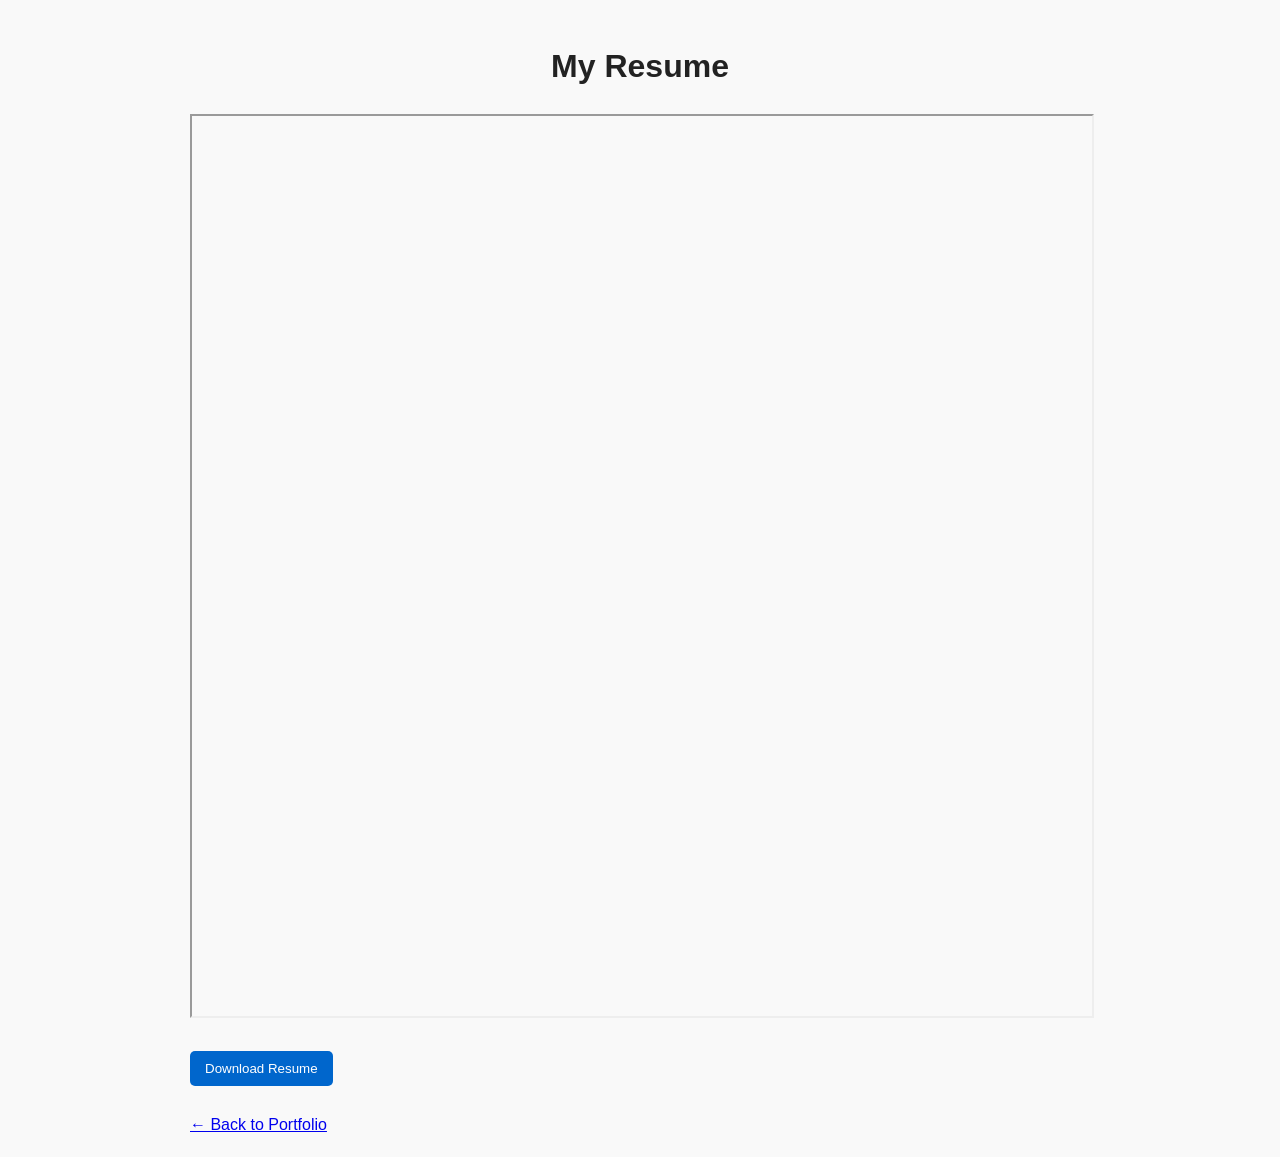
==== resume.html @ 570cfae1 "Update resume.html" ====
<!DOCTYPE html>
<html lang="en">
<head>
    <meta charset="UTF-8">
    <meta name="viewport" content="width=device-width, initial-scale=1.0">
    <title>Resume - Matthew</title>
    <link rel="stylesheet" href="style.css">
</head>

<body>

    <h1>My Resume</h1>

    <!-- Embedded PDF Preview -->
    <iframe src="assets/resume.pdf" width="100%" style="height: 100vh;">
        Your browser does not support PDFs.
        <a href="assets/resume.pdf">Click here to download.</a>
    </iframe>

    <br><br>

    <!-- Download Button -->
    <a href="assets/resume.pdf" download="Matthew_Resume.pdf">
        <button>Download Resume</button>
    </a>

    <br><br>

    <!-- Link back to home -->
    <a href="index.html">← Back to Portfolio</a>

</body>
</html>
---- style.css ----
/* Basic Reset */
body {
    max-width: 900px;
    margin: auto;
    padding: 20px;
    font-family: Arial, Helvetica, sans-serif;
    line-height: 1.6;
    background-color: #f9f9f9;
    color: #333;
}
h1, p, img {
    text-align: center;
    display: block;
    margin-left: auto;
    margin-right: auto;
}

/* Headings */
h1, h2, h3 {
    color: #222;
}

/* Navigation */
nav {
    margin: 20px 0;
}

nav a {
    margin-right: 10px;
    text-decoration: none;
    color: #0066cc;
}

nav a:hover {
    text-decoration: underline;
}

html {
    scroll-behavior: smooth;
}

/* Profile Image */
img {
    border-radius: 8px;
    margin: 10px 0;
}

/* Sections */
section {
    margin-bottom: 40px;
}

/* Projects */
#projects a {
    display: inline-block;
    margin-bottom: 20px;
    color: #0066cc;
}

/* Resume Page Button */
button {
    padding: 10px 15px;
    background-color: #0066cc;
    color: white;
    border: none;
    border-radius: 5px;
    cursor: pointer;
}

button:hover {
    background-color: #004999;
}

/* Footer */
footer {
    margin-top: 40px;
    text-align: center;
    color: #666;
}

/* Responsive Design */
@media (max-width: 600px) {
    body {
        padding: 10px;
    }

    img {
        width: 100%;
        max-width: 200px;
    }

    nav a {
        display: inline-block;
        margin: 5px 5px;
    }
}
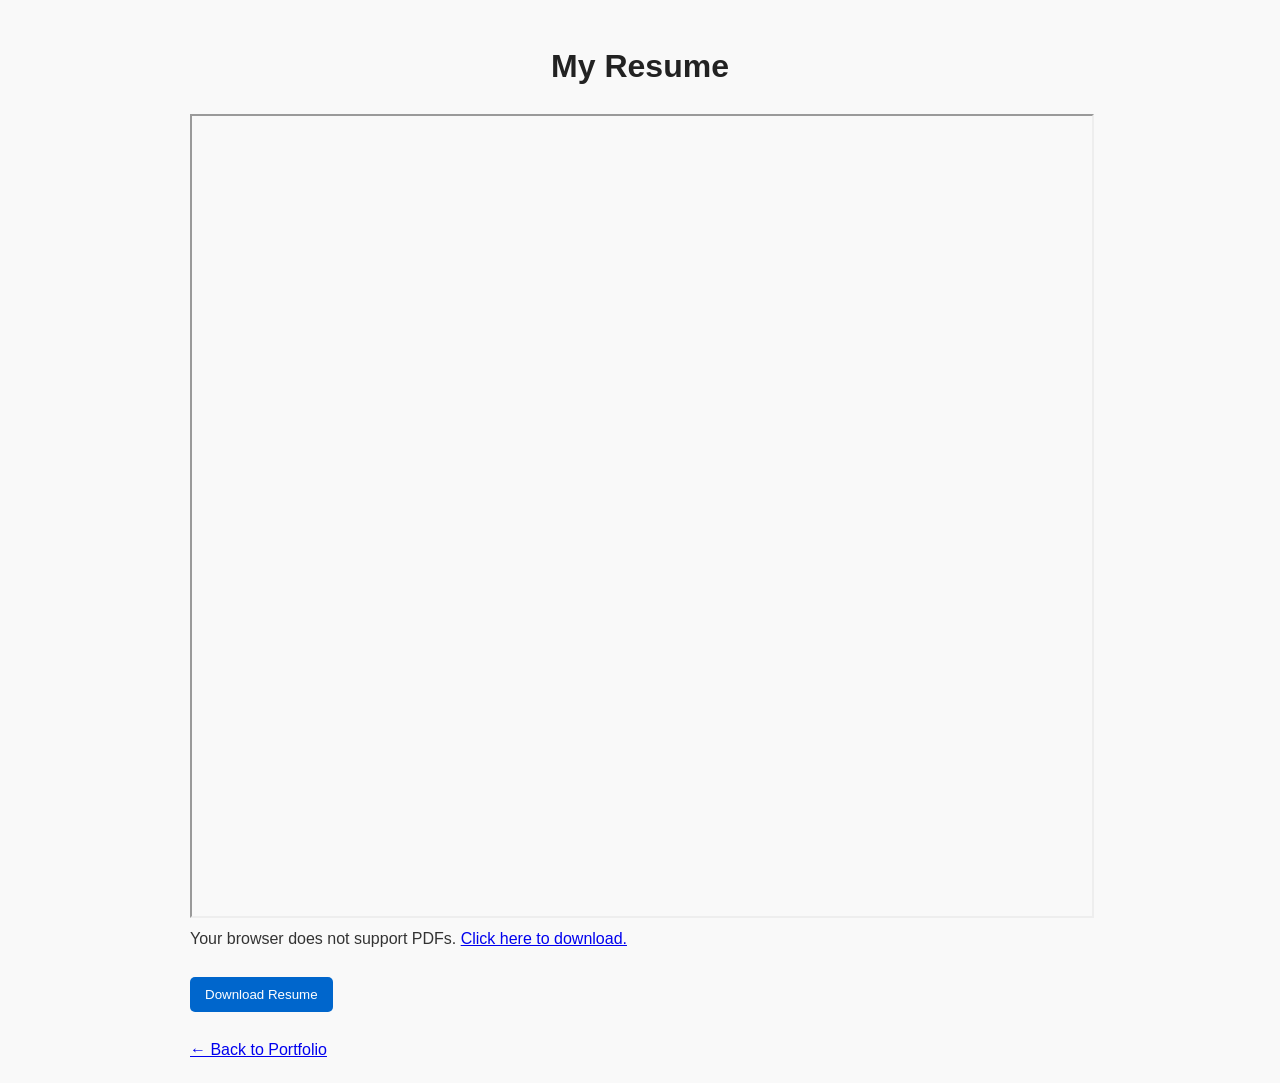
==== commit a3d855b5: "Update resume.html" ====
--- a/resume.html
+++ b/resume.html
@@ -12,7 +12,7 @@
     <h1>My Resume</h1>
 
     <!-- Embedded PDF Preview -->
-    <iframe src="assets/resume.pdf" width="100%" style="height: 100vh;">
+    <iframe src="assets/resume.pdf" width="100%" height="800px"></iframe>
         Your browser does not support PDFs.
         <a href="assets/resume.pdf">Click here to download.</a>
     </iframe>
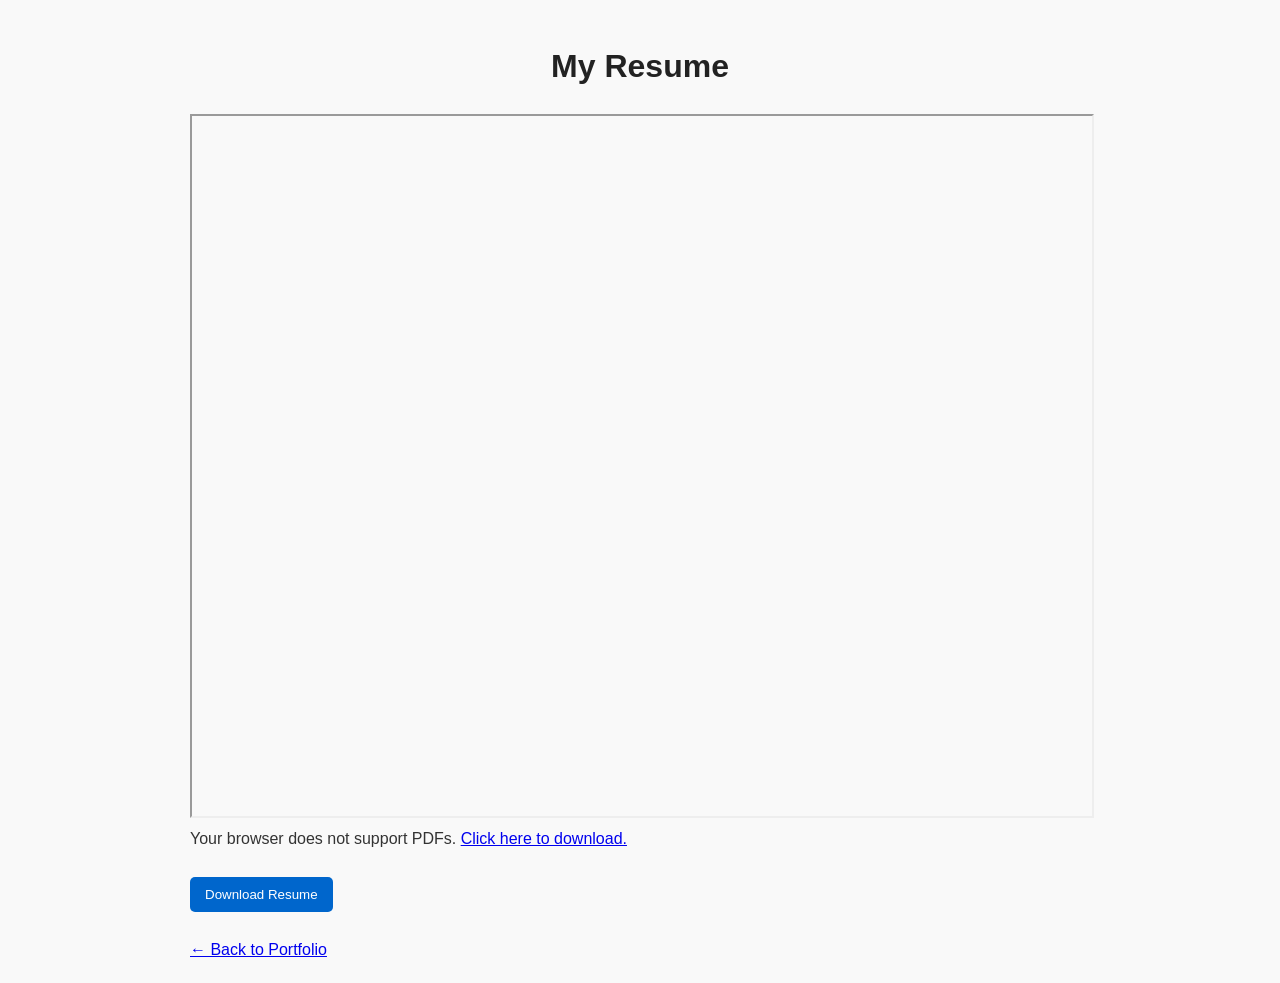
==== commit 780a1006: "Update resume.html" ====
--- a/resume.html
+++ b/resume.html
@@ -12,7 +12,7 @@
     <h1>My Resume</h1>
 
     <!-- Embedded PDF Preview -->
-    <iframe src="assets/resume.pdf" width="100%" height="800px"></iframe>
+    <iframe src="assets/resume.pdf" width="100%" height="700px"></iframe>
         Your browser does not support PDFs.
         <a href="assets/resume.pdf">Click here to download.</a>
     </iframe>
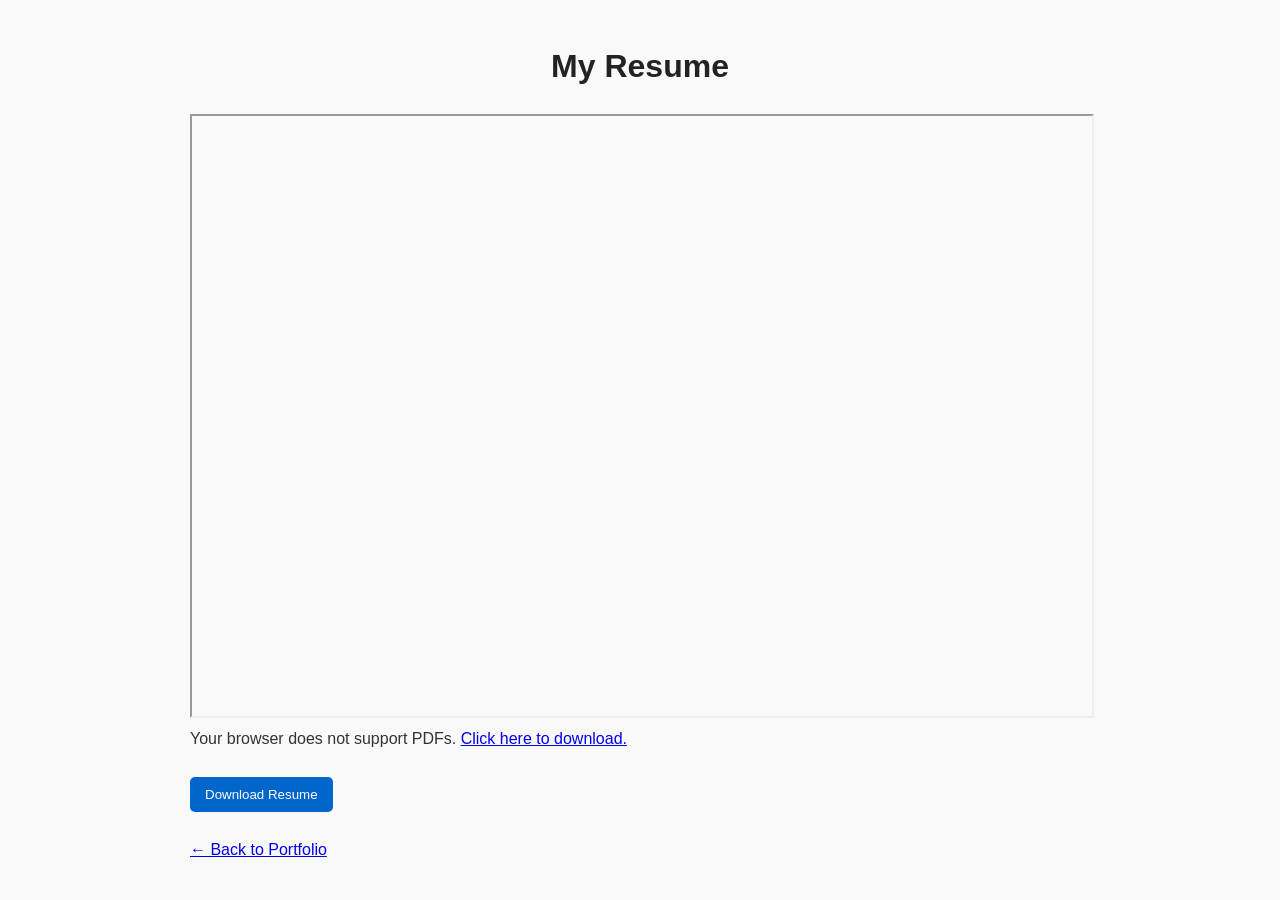
==== commit eb3d4f93: "Update resume.html" ====
--- a/resume.html
+++ b/resume.html
@@ -12,7 +12,7 @@
     <h1>My Resume</h1>
 
     <!-- Embedded PDF Preview -->
-    <iframe src="assets/resume.pdf" width="100%" height="700px"></iframe>
+    <iframe src="assets/resume.pdf" width="100%" height="600px"></iframe>
         Your browser does not support PDFs.
         <a href="assets/resume.pdf">Click here to download.</a>
     </iframe>
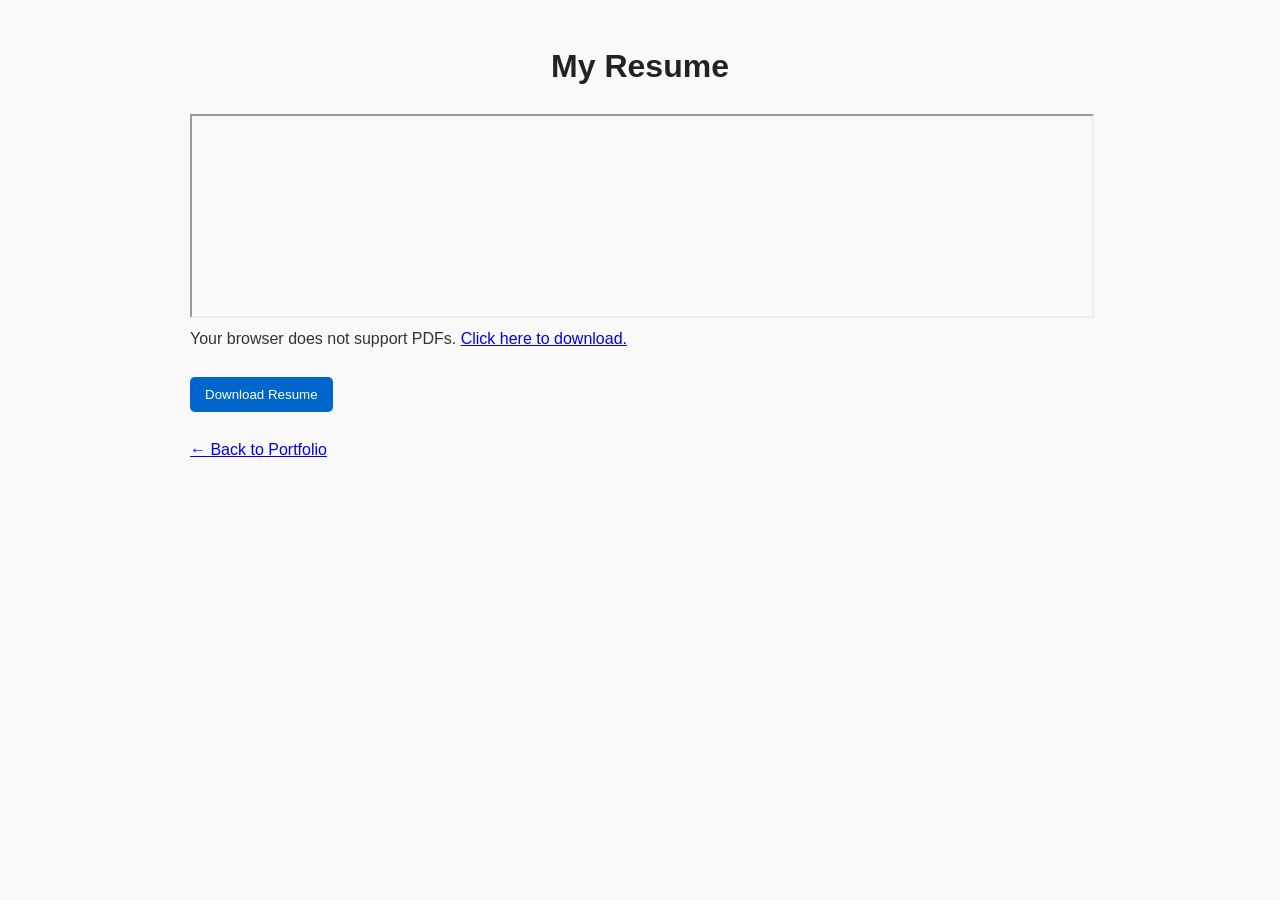
==== commit 638d39f6: "Update resume.html" ====
--- a/resume.html
+++ b/resume.html
@@ -12,7 +12,7 @@
     <h1>My Resume</h1>
 
     <!-- Embedded PDF Preview -->
-    <iframe src="assets/resume.pdf" width="100%" height="600px"></iframe>
+    <iframe src="assets/resume.pdf" width="100%" height="200px"></iframe>
         Your browser does not support PDFs.
         <a href="assets/resume.pdf">Click here to download.</a>
     </iframe>
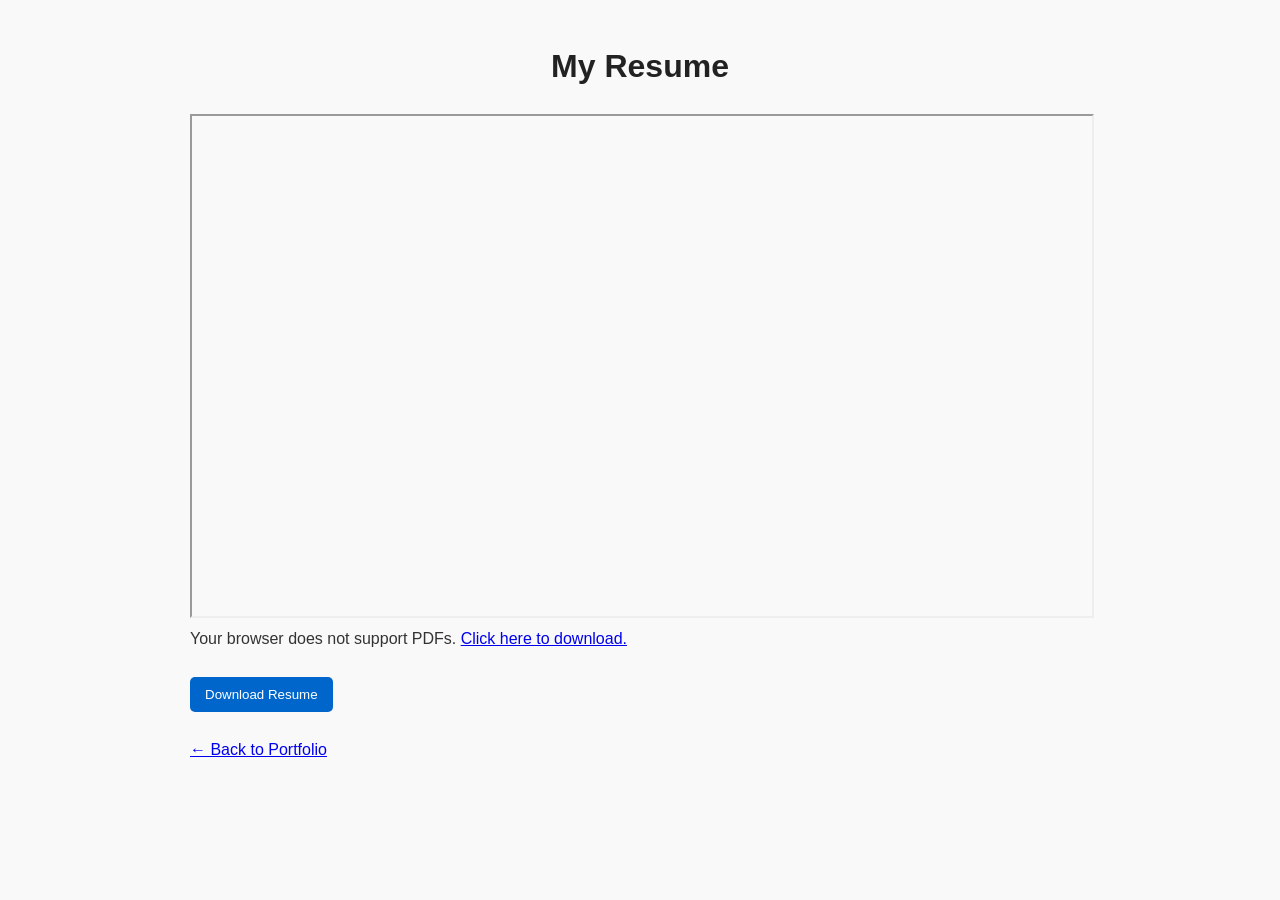
==== commit abcc2ebc: "Update resume.html" ====
--- a/resume.html
+++ b/resume.html
@@ -12,7 +12,7 @@
     <h1>My Resume</h1>
 
     <!-- Embedded PDF Preview -->
-    <iframe src="assets/resume.pdf" width="100%" height="200px"></iframe>
+    <iframe src="assets/resume.pdf" width="100%" height="500px"></iframe>
         Your browser does not support PDFs.
         <a href="assets/resume.pdf">Click here to download.</a>
     </iframe>
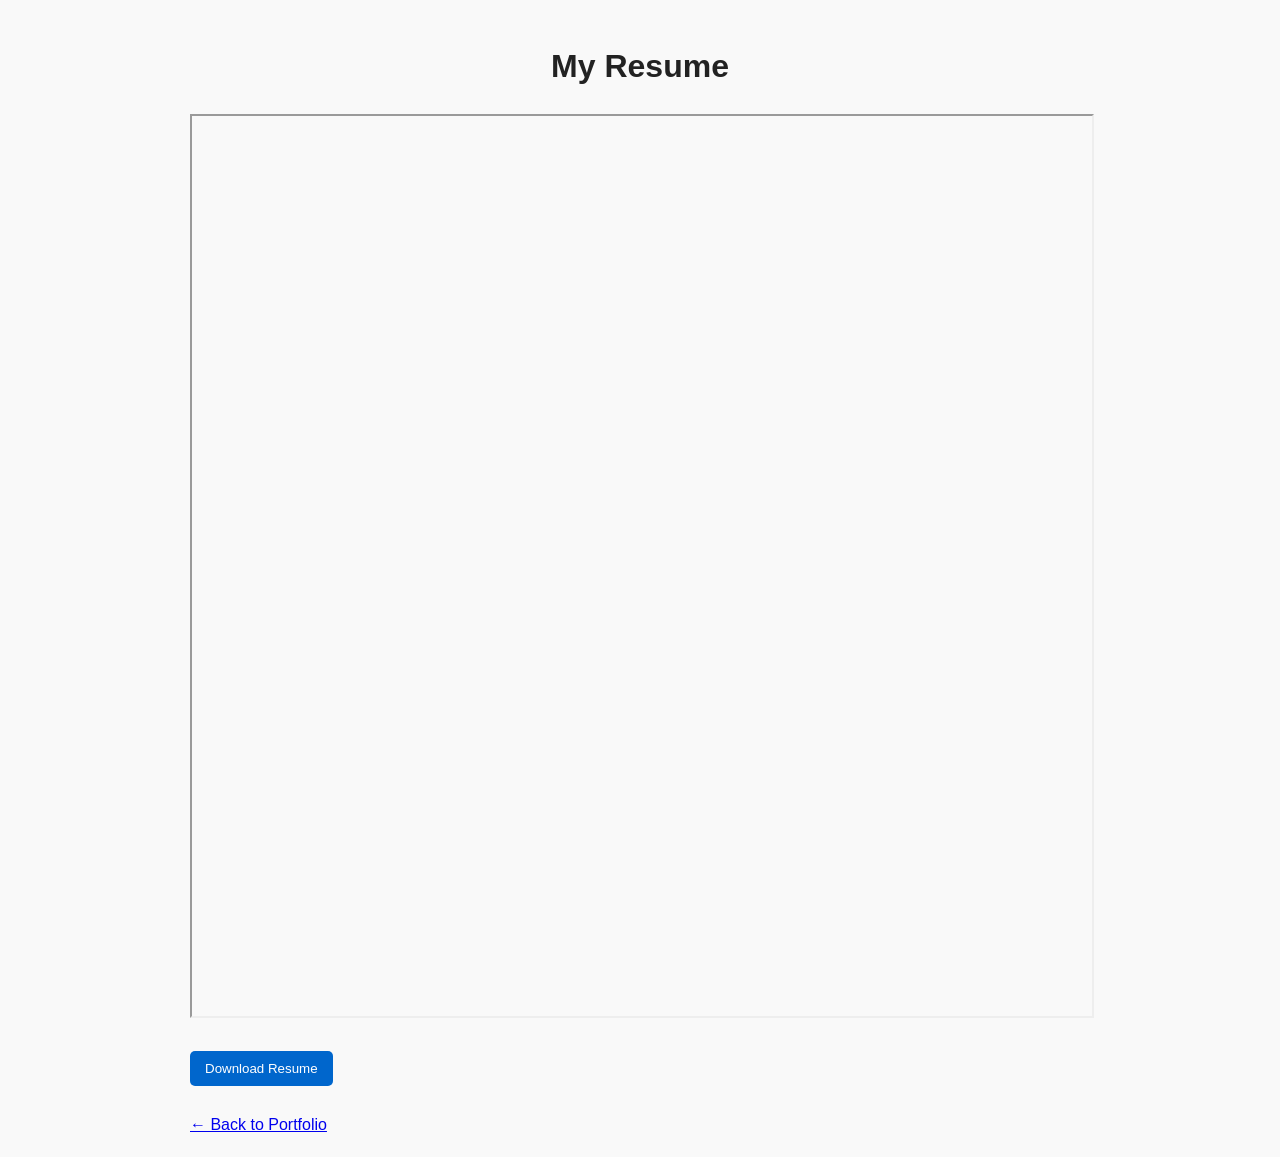
==== commit 02f87e0f: "Update resume.html" ====
--- a/resume.html
+++ b/resume.html
@@ -12,7 +12,7 @@
     <h1>My Resume</h1>
 
     <!-- Embedded PDF Preview -->
-    <iframe src="assets/resume.pdf" width="100%" height="500px"></iframe>
+    <iframe src="assets/resume.pdf" width="100%" style="height: 100vh;">
         Your browser does not support PDFs.
         <a href="assets/resume.pdf">Click here to download.</a>
     </iframe>
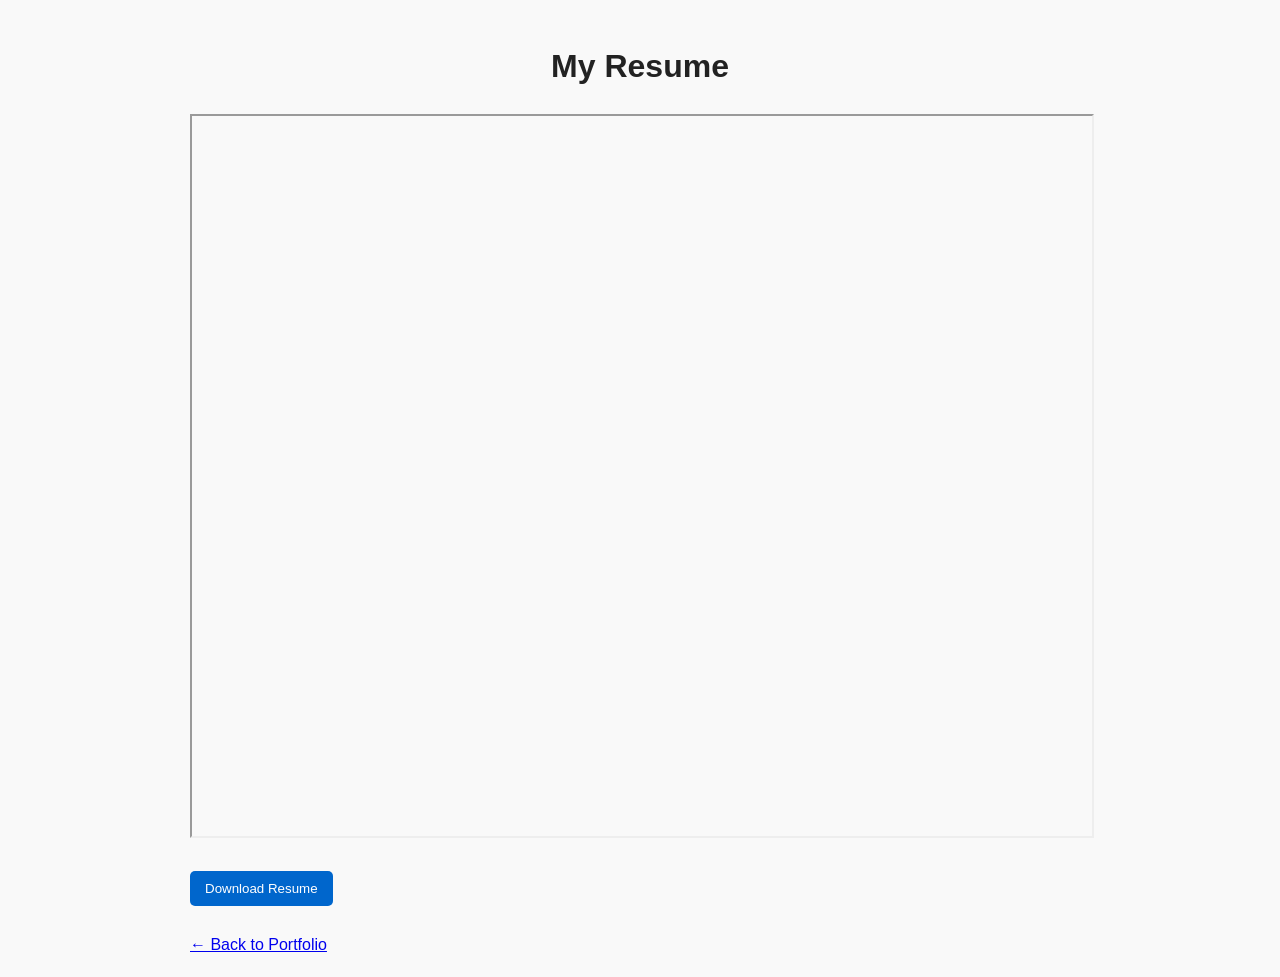
==== commit b79f84f9: "Update resume.html" ====
--- a/resume.html
+++ b/resume.html
@@ -12,7 +12,7 @@
     <h1>My Resume</h1>
 
     <!-- Embedded PDF Preview -->
-    <iframe src="assets/resume.pdf" width="100%" style="height: 100vh;">
+    <iframe src="assets/resume.pdf" width="100%" style="height: 80vh;">
         Your browser does not support PDFs.
         <a href="assets/resume.pdf">Click here to download.</a>
     </iframe>
